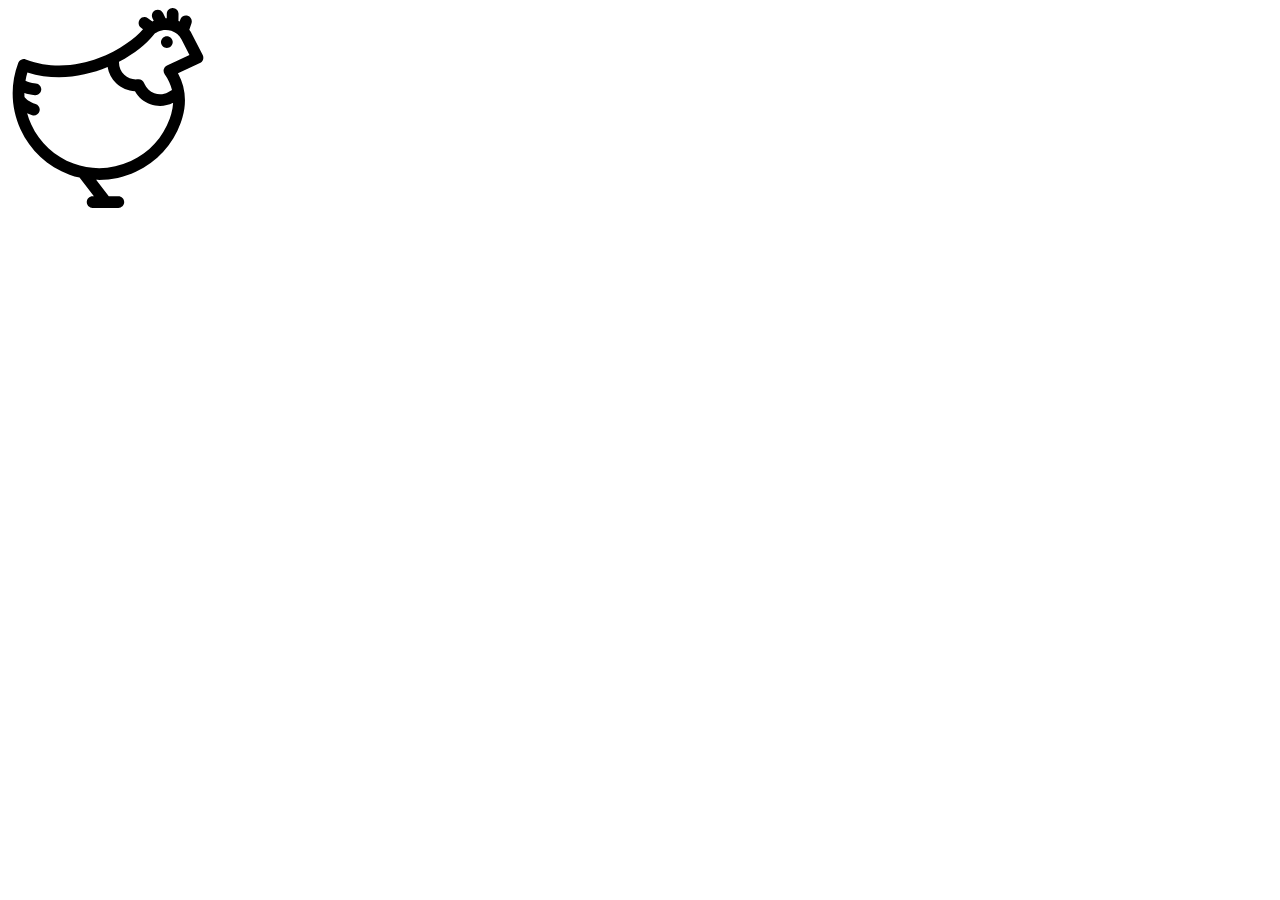
==== play/eggs/index.html @ 5c8338d3 "easter eggs" ====
<!doctype html>
<html lang="en">
<head>
	<meta charset="UTF-8">
	<title>Hello, I am Lauren Liss.This is my egg playground</title>
	<!-- and welcome to here as well, if you are reading this. -->
	<!-- I am also trained as a developer, though the joints are creaky -->
	<meta name="viewport" content="width=device-width,initial-scale=1">
	<link rel="stylesheet" href="eggs.css">

	<!-- Global site tag (gtag.js) - Google Analytics -->
	<script async src="https://www.googletagmanager.com/gtag/js?id=G-EBH7LSZ5PR"></script>
	<script>
			window.dataLayer = window.dataLayer || [];
			function gtag(){dataLayer.push(arguments);}
					gtag('js', new Date());

			gtag('config', 'G-EBH7LSZ5PR');
	</script>
</head>
<body id="coop" onload="camefirst();">
	<div id="basket">
			<a href="#"><svg xmlns="http://www.w3.org/2000/svg" width="100" height="100" id="egg0" viewBox="0 0 16 16" onclick="crack(this);"> <path d="M8 15a5 5 0 0 1-5-5c0-1.956.69-4.286 1.742-6.12.524-.913 1.112-1.658 1.704-2.164C7.044 1.206 7.572 1 8 1c.428 0 .956.206 1.554.716.592.506 1.18 1.251 1.704 2.164C12.31 5.714 13 8.044 13 10a5 5 0 0 1-5 5zm0 1a6 6 0 0 0 6-6c0-4.314-3-10-6-10S2 5.686 2 10a6 6 0 0 0 6 6z"/> </svg></a>
		</div>

	<a href="#" onmouseover="pinata();"  onClick="lay();">
		<svg id="chicken" width="200" version="1.1" xmlns="http://www.w3.org/2000/svg" viewBox="0 0 425.48 425.48" xmlns:xlink="http://www.w3.org/1999/xlink">
		  <g>
		    <path d="m414.221,100.116l-22.783-44.493c-1.656-3.235-3.58-6.275-5.717-9.124l4.675-14.217c2.156-6.558-1.412-13.623-7.97-15.779-6.558-2.157-13.623,1.413-15.779,7.97l-1.47,4.47c-0.832-0.44-1.674-0.864-2.529-1.268l.145-15.056c0.066-6.903-5.476-12.553-12.379-12.62-6.872-0.075-12.553,5.476-12.62,12.379l-.089,9.251c-0.826-0.026-1.651-0.032-2.476-0.025l-5.481-11.109c-3.055-6.19-10.548-8.732-16.741-5.678-6.191,3.055-8.733,10.55-5.678,16.741l2.763,5.599c-0.924,0.419-1.842,0.86-2.752,1.325-0.078,0.04-0.158,0.084-0.236,0.124l-9.48-6.839c-5.598-4.039-13.412-2.776-17.45,2.824-4.039,5.599-2.775,13.412 2.824,17.45l4.233,3.054c-16.288,18.827-49.686,44.913-95.627,61.821-37.114,13.659-93.92,25.206-153.79,2.639-3.105-1.17-6.55-1.058-9.573,0.313s-5.376,3.889-6.541,6.998c-17.351,46.312-15.541,96.57 5.099,141.517 20.637,44.942 57.584,79.07 104.035,96.099 7.011,2.57 14.114,4.688 21.274,6.377l30.673,39.619h-2.742c-6.903,0-12.5,5.596-12.5,12.5s5.597,12.5 12.5,12.5h54.691c6.904,0 12.5-5.596 12.5-12.5 0-6.903-5.596-12.5-12.5-12.5h-20.333l-26.987-34.859c2.172,0.078 4.344,0.127 6.516,0.127 26.593-0.001 53.149-5.851 78.073-17.479 44.892-20.945 78.816-57.977 95.522-104.274 1.356-3.759 2.603-7.597 3.706-11.406 9.463-32.667 6.019-65.426-9.585-93.739l46.72-21.7c3.083-1.432 5.449-4.057 6.554-7.271 1.105-3.211 0.855-6.736-0.695-9.761zm-70.216,135.395c-14.432,39.992-43.758,71.992-82.577,90.104-38.791,18.098-82.115,20.016-121.99,5.397-40.15-14.718-72.084-44.216-89.92-83.059-3.594-7.826-6.523-15.839-8.793-23.973 3.431,1.585 7.003,2.969 10.709,4.081 1.198,0.359 2.407,0.531 3.597,0.531 5.376,0 10.344-3.497 11.968-8.912 1.984-6.612-1.769-13.581-8.381-15.564-13.601-4.08-20.754-11.405-23.528-14.891-0.134-2.747-0.19-5.498-0.179-8.249 5.966,2.099 13.293,3.736 22.305,4.524 0.371,0.032 0.738,0.048 1.103,0.048 6.411,0 11.87-4.906 12.438-11.412 0.601-6.877-4.487-12.94-11.364-13.542-11.893-1.04-18.557-3.72-22.168-5.956 1.016-5.859 2.365-11.688 4.049-17.462 60.952,19.016 121.454,9.117 170.635-11.424 2.088,13.096 8.404,25.243 18.242,34.578 10.962,10.402 25.177,16.263 40.028,16.718 7.15,12.84 18.783,22.785 32.748,27.784 6.649,2.38 13.6,3.559 20.533,3.559 9.597,0 19.151-2.279 27.831-6.73-0.404,7.922-1.75,15.947-4.076,23.973-0.956,3.298-2.036,6.621-3.21,9.877zm-5.779-113.35c-3.379,1.569-5.881,4.564-6.826,8.168-0.944,3.604-0.232,7.441 1.942,10.466 7.496,10.427 12.69,21.854 15.53,33.853l-8.442,4.507c-9.07,4.847-19.397,5.607-29.079,2.141-9.689-3.469-17.193-10.617-21.115-20.092l-.71-1.73c-2.136-5.206-7.486-8.342-13.071-7.663-10.684,1.296-21.29-2.206-29.098-9.615-7.641-7.25-11.679-17.375-11.162-27.873 33.358-17.552 59.459-39.234 73.848-57.6 1.769-2.258 5.387-4.293 8.691-5.986 8.912-4.563 19.069-5.383 28.598-2.308s17.291,9.677 21.854,18.589l16.862,32.931-47.822,22.212z"/>
		    <path d="m337.942,59.989c-3.29,0-6.51,1.33-8.84,3.66-2.32,2.32-3.66,5.54-3.66,8.83s1.34,6.52 3.66,8.84c2.33,2.33 5.55,3.66 8.84,3.66s6.51-1.33 8.84-3.66c2.33-2.32 3.66-5.55 3.66-8.84s-1.33-6.51-3.66-8.83c-2.33-2.33-5.55-3.66-8.84-3.66z"/>
		  </g>
		</svg>
	</a>

<audio id="teal" src="http://carolinegabriel.com/demo/js-keyboard/sounds/050.wav"></audio>
<audio id="salmon" src="http://carolinegabriel.com/demo/js-keyboard/sounds/051.wav"></audio>
<audio id="gold" src="http://carolinegabriel.com/demo/js-keyboard/sounds/044.wav"></audio>
<audio id="pink" src="http://carolinegabriel.com/demo/js-keyboard/sounds/049.wav"></audio>
<audio id="coral" src="http://carolinegabriel.com/demo/js-keyboard/sounds/048.wav"></audio>
<audio id="plum" src="http://carolinegabriel.com/demo/js-keyboard/sounds/042.wav"></audio>
<audio id="orange" src="http://carolinegabriel.com/demo/js-keyboard/sounds/043.wav"></audio>
<audio id="khaki" src="http://carolinegabriel.com/demo/js-keyboard/sounds/047.wav"></audio>
<audio id="olive" src="http://carolinegabriel.com/demo/js-keyboard/sounds/045.wav"></audio>
<audio id="black" src="http://carolinegabriel.com/demo/js-keyboard/sounds/046.wav"></audio>



	<script src="eggs.js">//teal salmon gold teal salmon teal salmon gold teal</script>

</body>
</html>
---- play/eggs/eggs.css ----
#basket {  display: inline; }
.hide { display: none; }
.show { display: inline; }
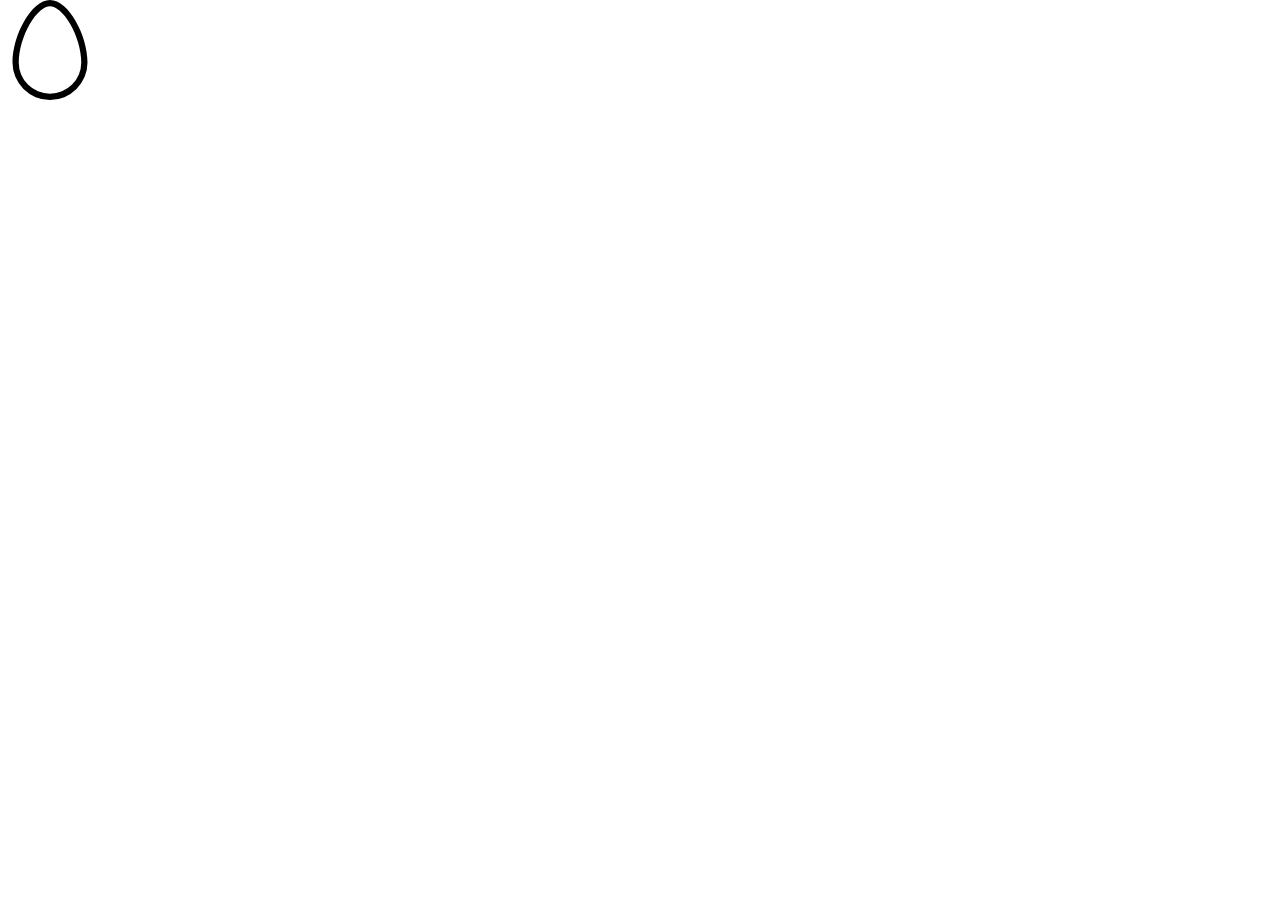
==== commit 91a7d4c7: "audio update" ====
--- a/play/eggs/index.html
+++ b/play/eggs/index.html
@@ -18,34 +18,23 @@
 			gtag('config', 'G-EBH7LSZ5PR');
 	</script>
 </head>
-<body id="coop" onload="camefirst();">
-	<div id="basket">
-			<a href="#"><svg xmlns="http://www.w3.org/2000/svg" width="100" height="100" id="egg0" viewBox="0 0 16 16" onclick="crack(this);"> <path d="M8 15a5 5 0 0 1-5-5c0-1.956.69-4.286 1.742-6.12.524-.913 1.112-1.658 1.704-2.164C7.044 1.206 7.572 1 8 1c.428 0 .956.206 1.554.716.592.506 1.18 1.251 1.704 2.164C12.31 5.714 13 8.044 13 10a5 5 0 0 1-5 5zm0 1a6 6 0 0 0 6-6c0-4.314-3-10-6-10S2 5.686 2 10a6 6 0 0 0 6 6z"/> </svg></a>
+<body onload="camefirst();">
+	<div id="coop">
+		<a onmouseover="pinata();"  onClick="lay();">
+			<svg id="chicken" width="200" version="1.1" xmlns="http://www.w3.org/2000/svg" viewBox="0 0 425.48 425.48" xmlns:xlink="http://www.w3.org/1999/xlink">
+			  <g>
+			    <path d="m414.221,100.116l-22.783-44.493c-1.656-3.235-3.58-6.275-5.717-9.124l4.675-14.217c2.156-6.558-1.412-13.623-7.97-15.779-6.558-2.157-13.623,1.413-15.779,7.97l-1.47,4.47c-0.832-0.44-1.674-0.864-2.529-1.268l.145-15.056c0.066-6.903-5.476-12.553-12.379-12.62-6.872-0.075-12.553,5.476-12.62,12.379l-.089,9.251c-0.826-0.026-1.651-0.032-2.476-0.025l-5.481-11.109c-3.055-6.19-10.548-8.732-16.741-5.678-6.191,3.055-8.733,10.55-5.678,16.741l2.763,5.599c-0.924,0.419-1.842,0.86-2.752,1.325-0.078,0.04-0.158,0.084-0.236,0.124l-9.48-6.839c-5.598-4.039-13.412-2.776-17.45,2.824-4.039,5.599-2.775,13.412 2.824,17.45l4.233,3.054c-16.288,18.827-49.686,44.913-95.627,61.821-37.114,13.659-93.92,25.206-153.79,2.639-3.105-1.17-6.55-1.058-9.573,0.313s-5.376,3.889-6.541,6.998c-17.351,46.312-15.541,96.57 5.099,141.517 20.637,44.942 57.584,79.07 104.035,96.099 7.011,2.57 14.114,4.688 21.274,6.377l30.673,39.619h-2.742c-6.903,0-12.5,5.596-12.5,12.5s5.597,12.5 12.5,12.5h54.691c6.904,0 12.5-5.596 12.5-12.5 0-6.903-5.596-12.5-12.5-12.5h-20.333l-26.987-34.859c2.172,0.078 4.344,0.127 6.516,0.127 26.593-0.001 53.149-5.851 78.073-17.479 44.892-20.945 78.816-57.977 95.522-104.274 1.356-3.759 2.603-7.597 3.706-11.406 9.463-32.667 6.019-65.426-9.585-93.739l46.72-21.7c3.083-1.432 5.449-4.057 6.554-7.271 1.105-3.211 0.855-6.736-0.695-9.761zm-70.216,135.395c-14.432,39.992-43.758,71.992-82.577,90.104-38.791,18.098-82.115,20.016-121.99,5.397-40.15-14.718-72.084-44.216-89.92-83.059-3.594-7.826-6.523-15.839-8.793-23.973 3.431,1.585 7.003,2.969 10.709,4.081 1.198,0.359 2.407,0.531 3.597,0.531 5.376,0 10.344-3.497 11.968-8.912 1.984-6.612-1.769-13.581-8.381-15.564-13.601-4.08-20.754-11.405-23.528-14.891-0.134-2.747-0.19-5.498-0.179-8.249 5.966,2.099 13.293,3.736 22.305,4.524 0.371,0.032 0.738,0.048 1.103,0.048 6.411,0 11.87-4.906 12.438-11.412 0.601-6.877-4.487-12.94-11.364-13.542-11.893-1.04-18.557-3.72-22.168-5.956 1.016-5.859 2.365-11.688 4.049-17.462 60.952,19.016 121.454,9.117 170.635-11.424 2.088,13.096 8.404,25.243 18.242,34.578 10.962,10.402 25.177,16.263 40.028,16.718 7.15,12.84 18.783,22.785 32.748,27.784 6.649,2.38 13.6,3.559 20.533,3.559 9.597,0 19.151-2.279 27.831-6.73-0.404,7.922-1.75,15.947-4.076,23.973-0.956,3.298-2.036,6.621-3.21,9.877zm-5.779-113.35c-3.379,1.569-5.881,4.564-6.826,8.168-0.944,3.604-0.232,7.441 1.942,10.466 7.496,10.427 12.69,21.854 15.53,33.853l-8.442,4.507c-9.07,4.847-19.397,5.607-29.079,2.141-9.689-3.469-17.193-10.617-21.115-20.092l-.71-1.73c-2.136-5.206-7.486-8.342-13.071-7.663-10.684,1.296-21.29-2.206-29.098-9.615-7.641-7.25-11.679-17.375-11.162-27.873 33.358-17.552 59.459-39.234 73.848-57.6 1.769-2.258 5.387-4.293 8.691-5.986 8.912-4.563 19.069-5.383 28.598-2.308s17.291,9.677 21.854,18.589l16.862,32.931-47.822,22.212z"/>
+			    <path d="m337.942,59.989c-3.29,0-6.51,1.33-8.84,3.66-2.32,2.32-3.66,5.54-3.66,8.83s1.34,6.52 3.66,8.84c2.33,2.33 5.55,3.66 8.84,3.66s6.51-1.33 8.84-3.66c2.33-2.32 3.66-5.55 3.66-8.84s-1.33-6.51-3.66-8.83c-2.33-2.33-5.55-3.66-8.84-3.66z"/>
+			  </g>
+			</svg>
+		</a>
+
+		<div id="basket">
+				<svg xmlns="http://www.w3.org/2000/svg" width="100" height="100" id="egg0" viewBox="0 0 16 16" onclick="crack(this);"> <path d="M8 15a5 5 0 0 1-5-5c0-1.956.69-4.286 1.742-6.12.524-.913 1.112-1.658 1.704-2.164C7.044 1.206 7.572 1 8 1c.428 0 .956.206 1.554.716.592.506 1.18 1.251 1.704 2.164C12.31 5.714 13 8.044 13 10a5 5 0 0 1-5 5zm0 1a6 6 0 0 0 6-6c0-4.314-3-10-6-10S2 5.686 2 10a6 6 0 0 0 6 6z"/> </svg>
 		</div>
 
-	<a href="#" onmouseover="pinata();"  onClick="lay();">
-		<svg id="chicken" width="200" version="1.1" xmlns="http://www.w3.org/2000/svg" viewBox="0 0 425.48 425.48" xmlns:xlink="http://www.w3.org/1999/xlink">
-		  <g>
-		    <path d="m414.221,100.116l-22.783-44.493c-1.656-3.235-3.58-6.275-5.717-9.124l4.675-14.217c2.156-6.558-1.412-13.623-7.97-15.779-6.558-2.157-13.623,1.413-15.779,7.97l-1.47,4.47c-0.832-0.44-1.674-0.864-2.529-1.268l.145-15.056c0.066-6.903-5.476-12.553-12.379-12.62-6.872-0.075-12.553,5.476-12.62,12.379l-.089,9.251c-0.826-0.026-1.651-0.032-2.476-0.025l-5.481-11.109c-3.055-6.19-10.548-8.732-16.741-5.678-6.191,3.055-8.733,10.55-5.678,16.741l2.763,5.599c-0.924,0.419-1.842,0.86-2.752,1.325-0.078,0.04-0.158,0.084-0.236,0.124l-9.48-6.839c-5.598-4.039-13.412-2.776-17.45,2.824-4.039,5.599-2.775,13.412 2.824,17.45l4.233,3.054c-16.288,18.827-49.686,44.913-95.627,61.821-37.114,13.659-93.92,25.206-153.79,2.639-3.105-1.17-6.55-1.058-9.573,0.313s-5.376,3.889-6.541,6.998c-17.351,46.312-15.541,96.57 5.099,141.517 20.637,44.942 57.584,79.07 104.035,96.099 7.011,2.57 14.114,4.688 21.274,6.377l30.673,39.619h-2.742c-6.903,0-12.5,5.596-12.5,12.5s5.597,12.5 12.5,12.5h54.691c6.904,0 12.5-5.596 12.5-12.5 0-6.903-5.596-12.5-12.5-12.5h-20.333l-26.987-34.859c2.172,0.078 4.344,0.127 6.516,0.127 26.593-0.001 53.149-5.851 78.073-17.479 44.892-20.945 78.816-57.977 95.522-104.274 1.356-3.759 2.603-7.597 3.706-11.406 9.463-32.667 6.019-65.426-9.585-93.739l46.72-21.7c3.083-1.432 5.449-4.057 6.554-7.271 1.105-3.211 0.855-6.736-0.695-9.761zm-70.216,135.395c-14.432,39.992-43.758,71.992-82.577,90.104-38.791,18.098-82.115,20.016-121.99,5.397-40.15-14.718-72.084-44.216-89.92-83.059-3.594-7.826-6.523-15.839-8.793-23.973 3.431,1.585 7.003,2.969 10.709,4.081 1.198,0.359 2.407,0.531 3.597,0.531 5.376,0 10.344-3.497 11.968-8.912 1.984-6.612-1.769-13.581-8.381-15.564-13.601-4.08-20.754-11.405-23.528-14.891-0.134-2.747-0.19-5.498-0.179-8.249 5.966,2.099 13.293,3.736 22.305,4.524 0.371,0.032 0.738,0.048 1.103,0.048 6.411,0 11.87-4.906 12.438-11.412 0.601-6.877-4.487-12.94-11.364-13.542-11.893-1.04-18.557-3.72-22.168-5.956 1.016-5.859 2.365-11.688 4.049-17.462 60.952,19.016 121.454,9.117 170.635-11.424 2.088,13.096 8.404,25.243 18.242,34.578 10.962,10.402 25.177,16.263 40.028,16.718 7.15,12.84 18.783,22.785 32.748,27.784 6.649,2.38 13.6,3.559 20.533,3.559 9.597,0 19.151-2.279 27.831-6.73-0.404,7.922-1.75,15.947-4.076,23.973-0.956,3.298-2.036,6.621-3.21,9.877zm-5.779-113.35c-3.379,1.569-5.881,4.564-6.826,8.168-0.944,3.604-0.232,7.441 1.942,10.466 7.496,10.427 12.69,21.854 15.53,33.853l-8.442,4.507c-9.07,4.847-19.397,5.607-29.079,2.141-9.689-3.469-17.193-10.617-21.115-20.092l-.71-1.73c-2.136-5.206-7.486-8.342-13.071-7.663-10.684,1.296-21.29-2.206-29.098-9.615-7.641-7.25-11.679-17.375-11.162-27.873 33.358-17.552 59.459-39.234 73.848-57.6 1.769-2.258 5.387-4.293 8.691-5.986 8.912-4.563 19.069-5.383 28.598-2.308s17.291,9.677 21.854,18.589l16.862,32.931-47.822,22.212z"/>
-		    <path d="m337.942,59.989c-3.29,0-6.51,1.33-8.84,3.66-2.32,2.32-3.66,5.54-3.66,8.83s1.34,6.52 3.66,8.84c2.33,2.33 5.55,3.66 8.84,3.66s6.51-1.33 8.84-3.66c2.33-2.32 3.66-5.55 3.66-8.84s-1.33-6.51-3.66-8.83c-2.33-2.33-5.55-3.66-8.84-3.66z"/>
-		  </g>
-		</svg>
-	</a>
-
-<audio id="teal" src="http://carolinegabriel.com/demo/js-keyboard/sounds/050.wav"></audio>
-<audio id="salmon" src="http://carolinegabriel.com/demo/js-keyboard/sounds/051.wav"></audio>
-<audio id="gold" src="http://carolinegabriel.com/demo/js-keyboard/sounds/044.wav"></audio>
-<audio id="pink" src="http://carolinegabriel.com/demo/js-keyboard/sounds/049.wav"></audio>
-<audio id="coral" src="http://carolinegabriel.com/demo/js-keyboard/sounds/048.wav"></audio>
-<audio id="plum" src="http://carolinegabriel.com/demo/js-keyboard/sounds/042.wav"></audio>
-<audio id="orange" src="http://carolinegabriel.com/demo/js-keyboard/sounds/043.wav"></audio>
-<audio id="khaki" src="http://carolinegabriel.com/demo/js-keyboard/sounds/047.wav"></audio>
-<audio id="olive" src="http://carolinegabriel.com/demo/js-keyboard/sounds/045.wav"></audio>
-<audio id="black" src="http://carolinegabriel.com/demo/js-keyboard/sounds/046.wav"></audio>
-
-
-
-	<script src="eggs.js">//teal salmon gold teal salmon teal salmon gold teal</script>
-
+</div>
+<script src="audiosynth.js"></script>
+<script src="eggs.js">//</script>
 </body>
 </html>
--- a/play/eggs/eggs.css
+++ b/play/eggs/eggs.css
@@ -1,3 +1,7 @@
+html, body { margin:0px; }
+#coop { }
 #basket {  display: inline; }
 .hide { display: none; }
 .show { display: inline; }
+
+#chicken, #basket .bb { cursor: grab; }
